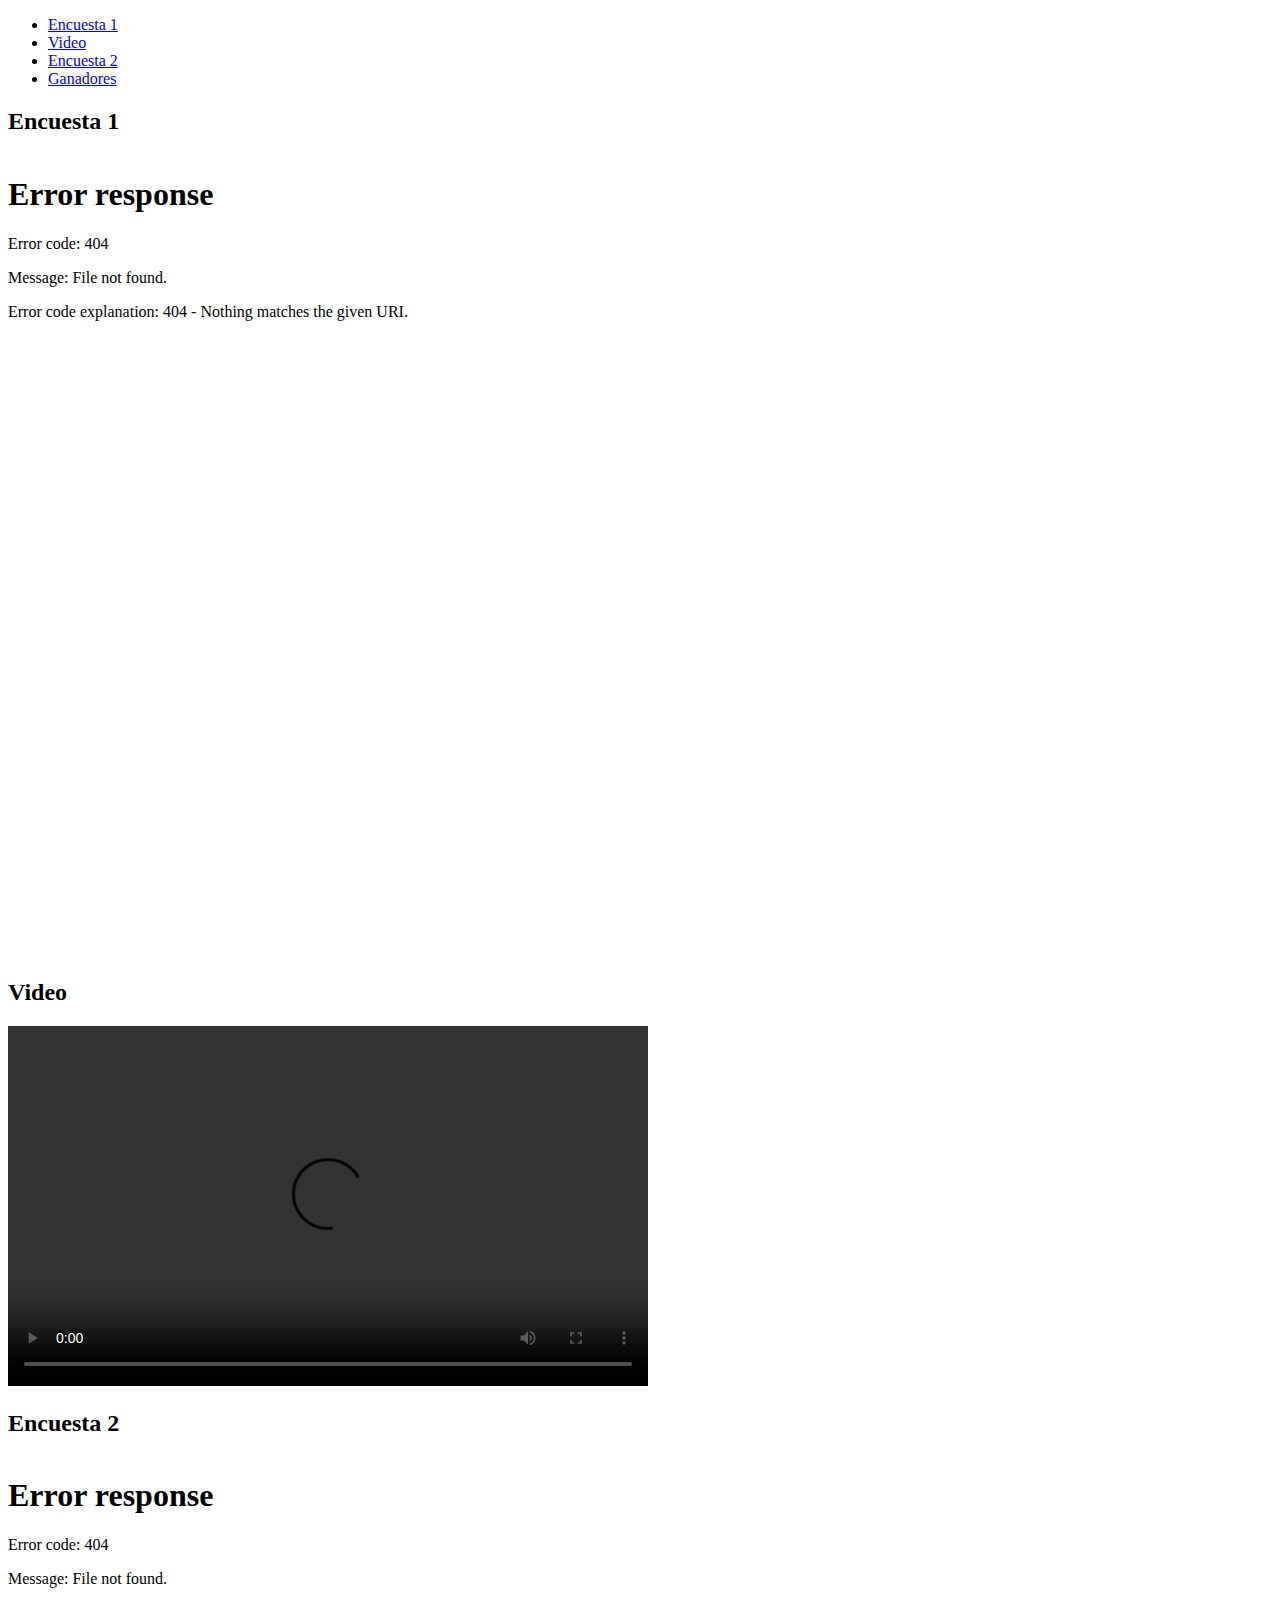
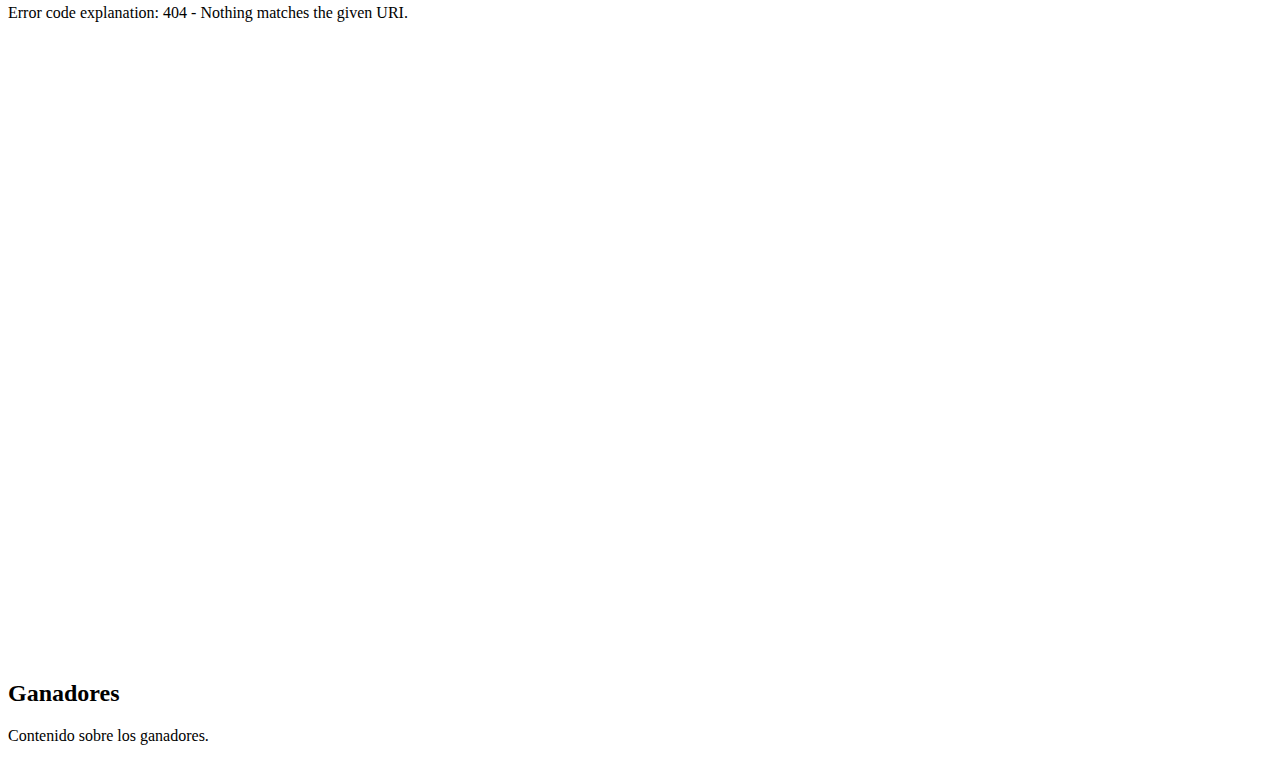
==== index.html @ 41e46aae "index.html" ====
<!DOCTYPE html>
<html lang="es">
<head>
  <meta charset="UTF-8">
  <title>Mi Página</title>
  <!-- Vincular el archivo CSS -->
  <link rel="stylesheet" href="style.css">
  <!-- Meta etiqueta para responsividad -->
  <meta name="viewport" content="width=device-width, initial-scale=1.0">
</head>
<body>
  <!-- Navegación -->
  <nav>
    <ul>
      <li><a href="#encuesta1">Encuesta 1</a></li>
      <li><a href="#video">Video</a></li>
      <li><a href="#encuesta2">Encuesta 2</a></li>
      <li><a href="#ganadores">Ganadores</a></li>
    </ul>
  </nav>

  <!-- Contenido -->
  <section id="encuesta1">
    <h2>Encuesta 1</h2>
    <!-- Insertar Google Form aquí -->
    <iframe src="URL_DE_TU_ENCUESTA_1" width="100%" height="800" frameborder="0" marginheight="0" marginwidth="0">Cargando…</iframe>
  </section>

  <section id="video">
    <h2>Video</h2>
    <!-- Insertar video aquí -->
    <!-- Usando etiqueta <video> si tienes el archivo alojado en línea -->
    <video width="640" height="360" controls>
      <source src="URL_DE_TU_VIDEO.mp4" type="video/mp4">
      Tu navegador no soporta el elemento de video.
    </video>
    <!-- O puedes usar un iframe si el video está en YouTube -->
    <!--
    <iframe width="560" height="315" src="URL_DE_TU_VIDEO" frameborder="0" allowfullscreen></iframe>
    -->
  </section>

  <section id="encuesta2">
    <h2>Encuesta 2</h2>
    <!-- Insertar segunda Google Form aquí -->
    <iframe src="URL_DE_TU_ENCUESTA_2" width="100%" height="800" frameborder="0" marginheight="0" marginwidth="0">Cargando…</iframe>
  </section>

  <section id="ganadores">
    <h2>Ganadores</h2>
    <p>Contenido sobre los ganadores.</p>
  </section>

  <!-- Vincular el archivo JavaScript -->
  <script src="script.js"></script>
</body>
</html>
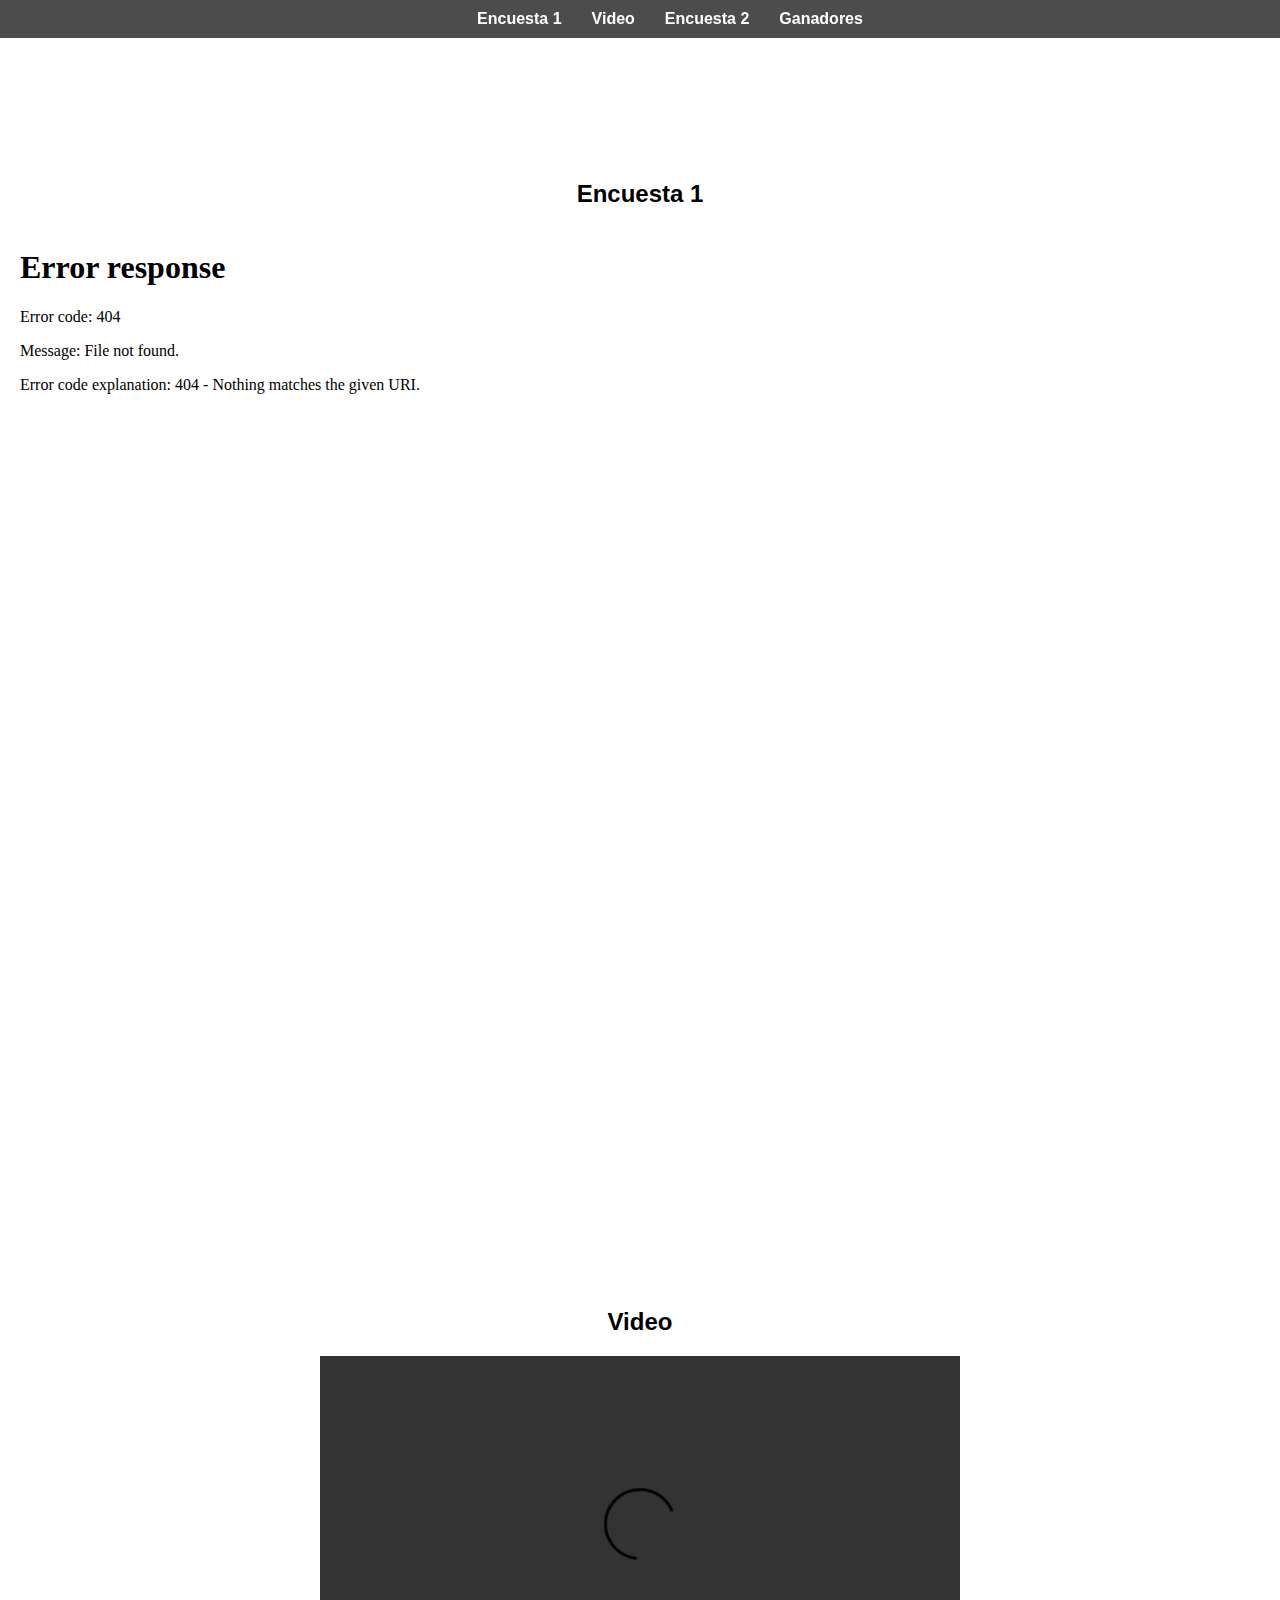
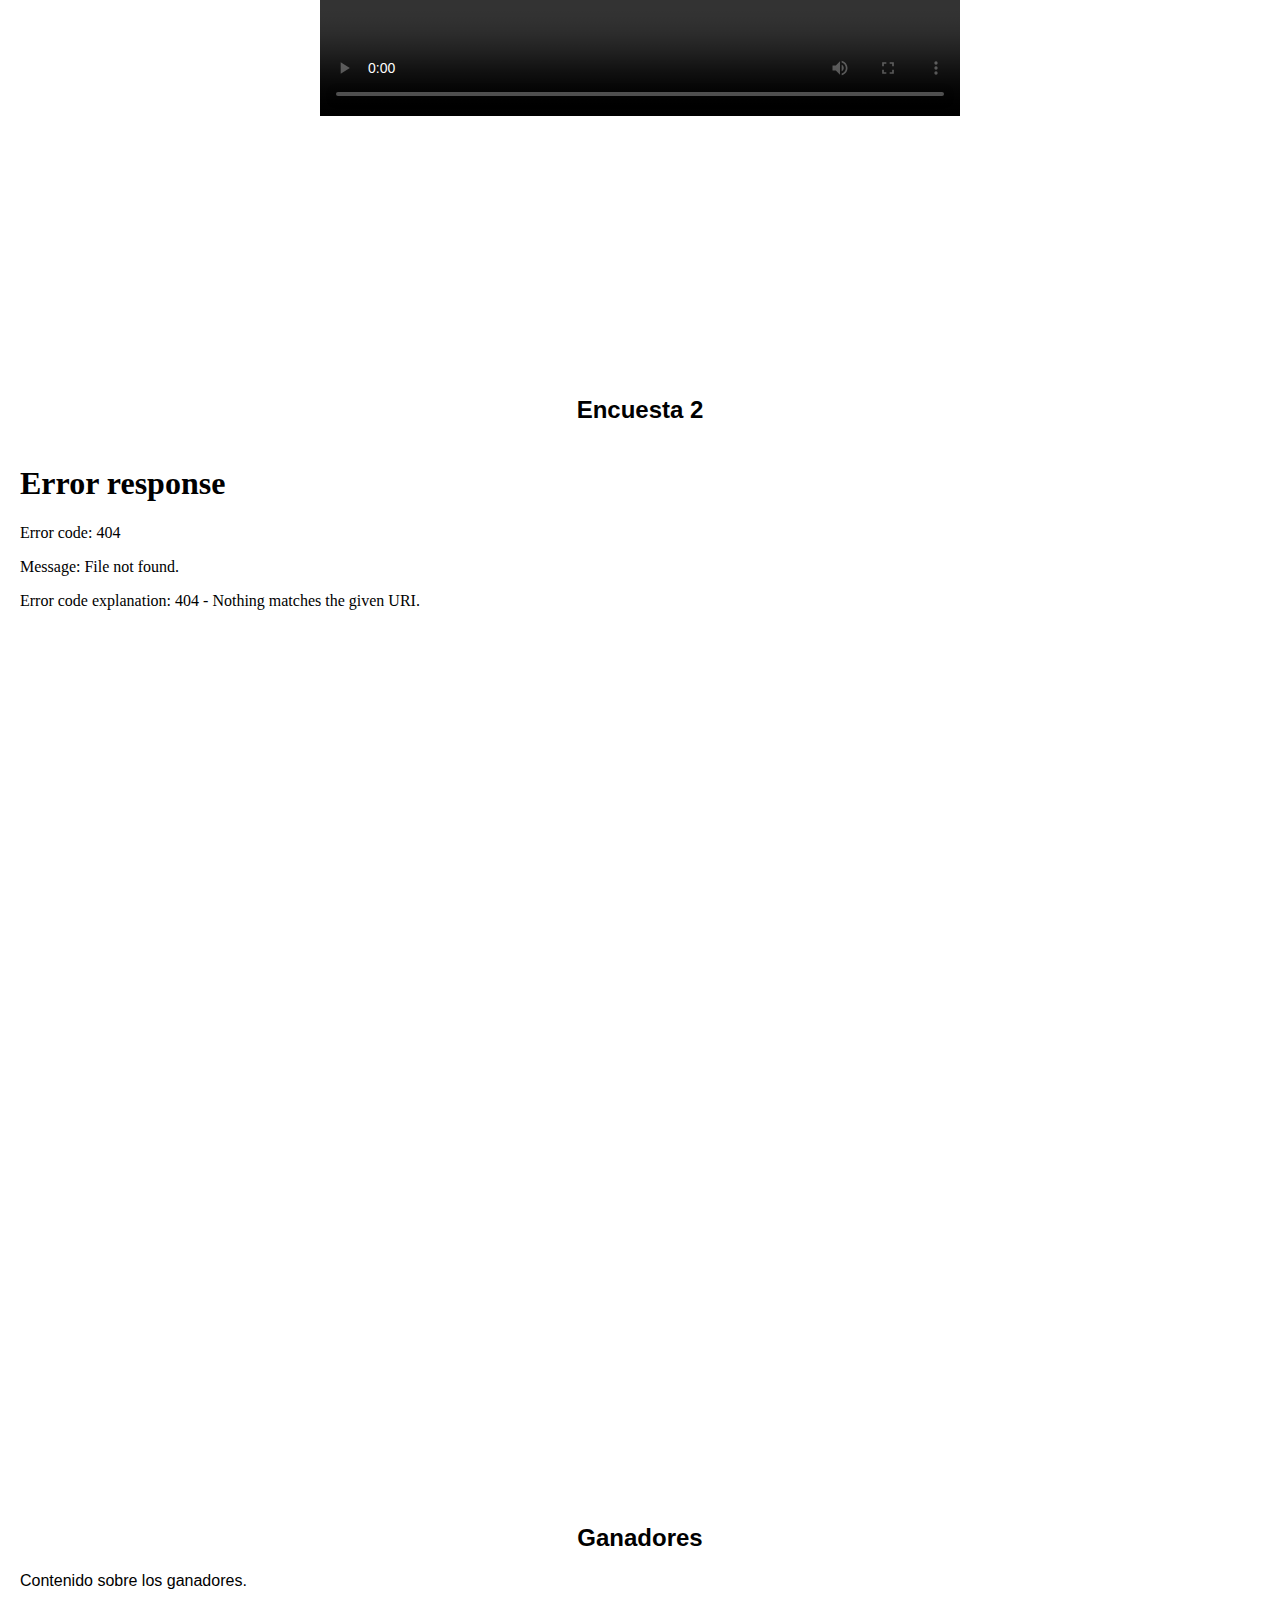
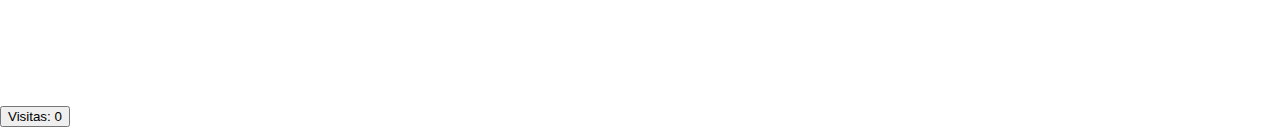
==== commit 425230ec: "Update index.html" ====
--- a/index.html
+++ b/index.html
@@ -50,7 +50,7 @@
     <h2>Ganadores</h2>
     <p>Contenido sobre los ganadores.</p>
   </section>
-
+  <button id="contadorBtn">Visitas: <span id="contador">0</span></button>
   <!-- Vincular el archivo JavaScript -->
   <script src="script.js"></script>
 </body>
--- a/style.css
+++ b/style.css
@@ -0,0 +1,56 @@
+/* Estilos generales */
+body {
+  font-family: Arial, sans-serif;
+  margin: 0;
+  background-image: url('https://i.imgur.com/WC3wrDA.jpg');
+  background-size: cover;
+  background-repeat: no-repeat;
+  background-attachment: fixed;
+}
+
+/* Estilos de navegación */
+nav {
+  background-color: rgba(0, 0, 0, 0.7);
+  padding: 10px;
+  position: fixed;
+  width: 100%;
+  top: 0;
+}
+
+nav ul {
+  list-style: none;
+  display: flex;
+  justify-content: center;
+  margin: 0;
+}
+
+nav ul li {
+  margin: 0 15px;
+}
+
+nav ul li a {
+  color: white;
+  text-decoration: none;
+  font-weight: bold;
+}
+
+nav ul li a:hover {
+  text-decoration: underline;
+}
+
+/* Estilos de las secciones */
+section {
+  padding: 100px 20px;
+  background-color: rgba(255, 255, 255, 0.8);
+  margin-top: 60px;
+}
+
+h2 {
+  text-align: center;
+  margin-bottom: 20px;
+}
+
+iframe, video {
+  display: block;
+  margin: 0 auto;
+}
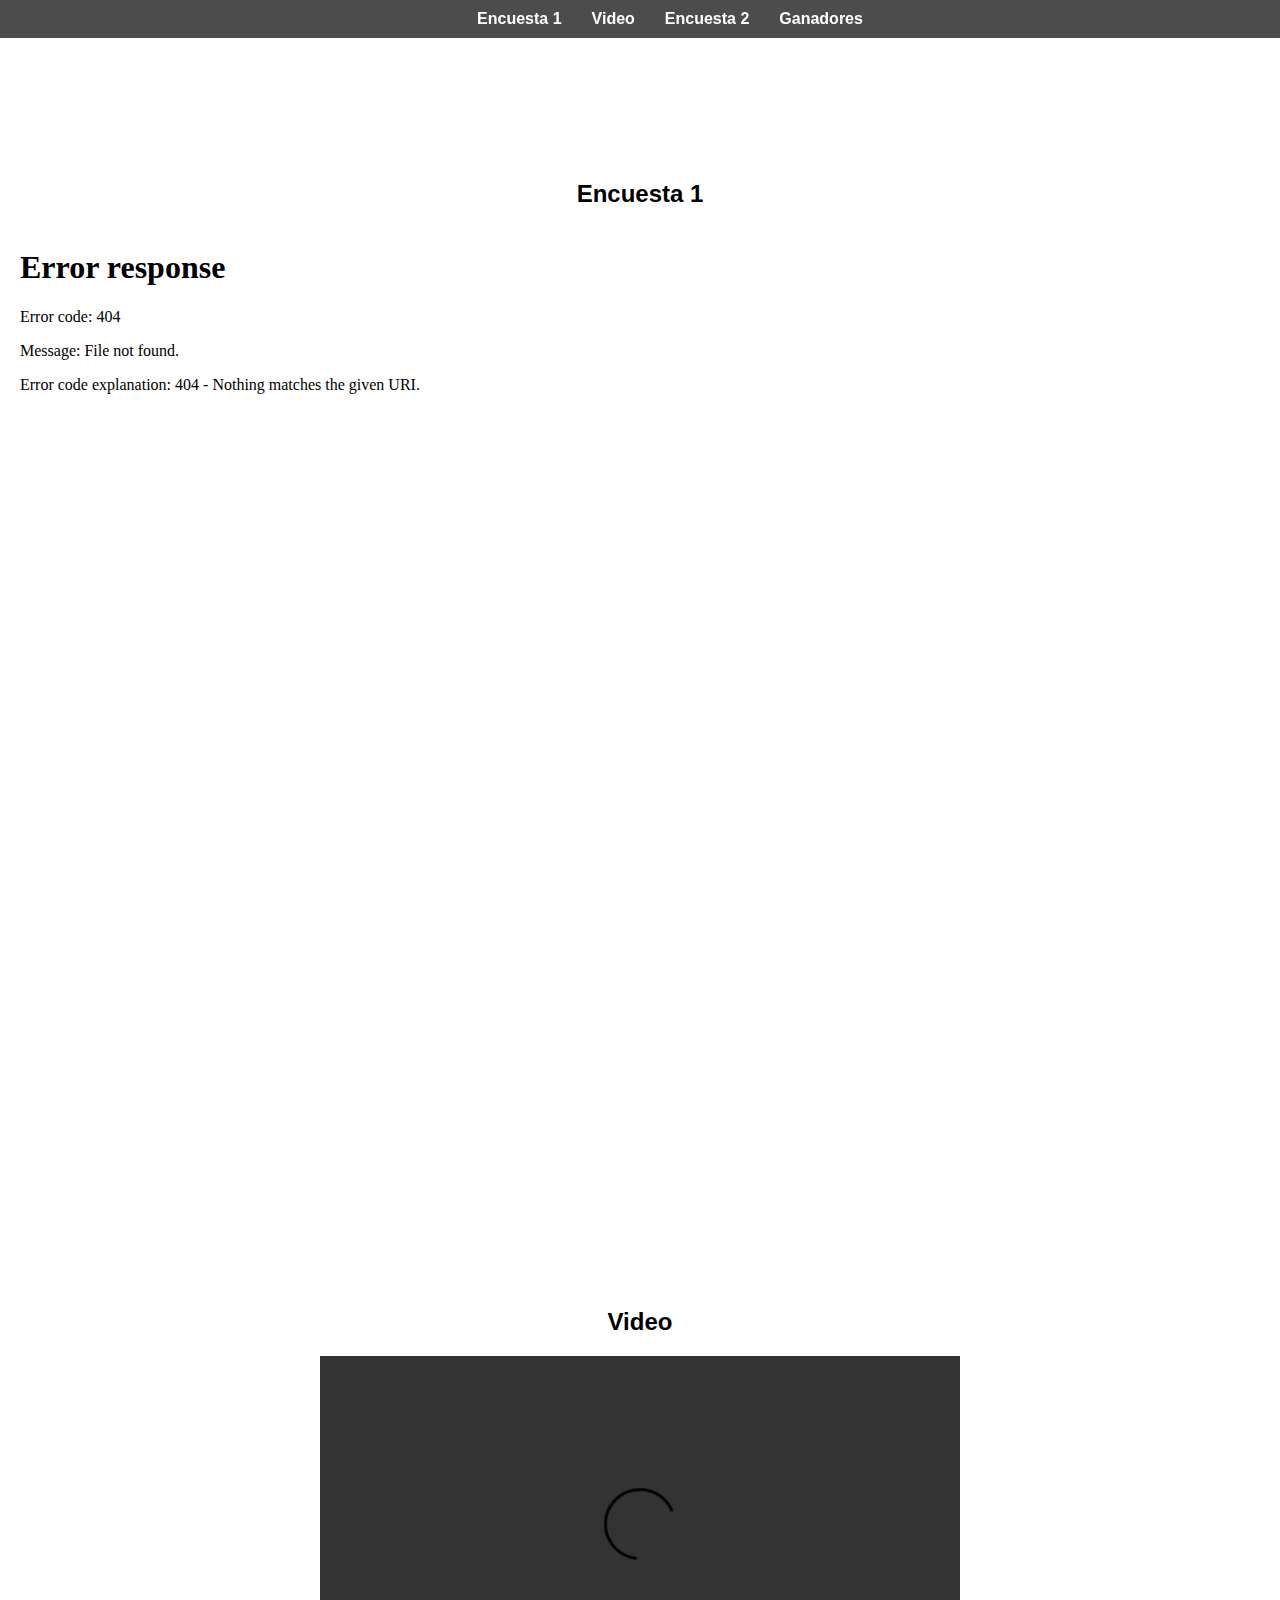
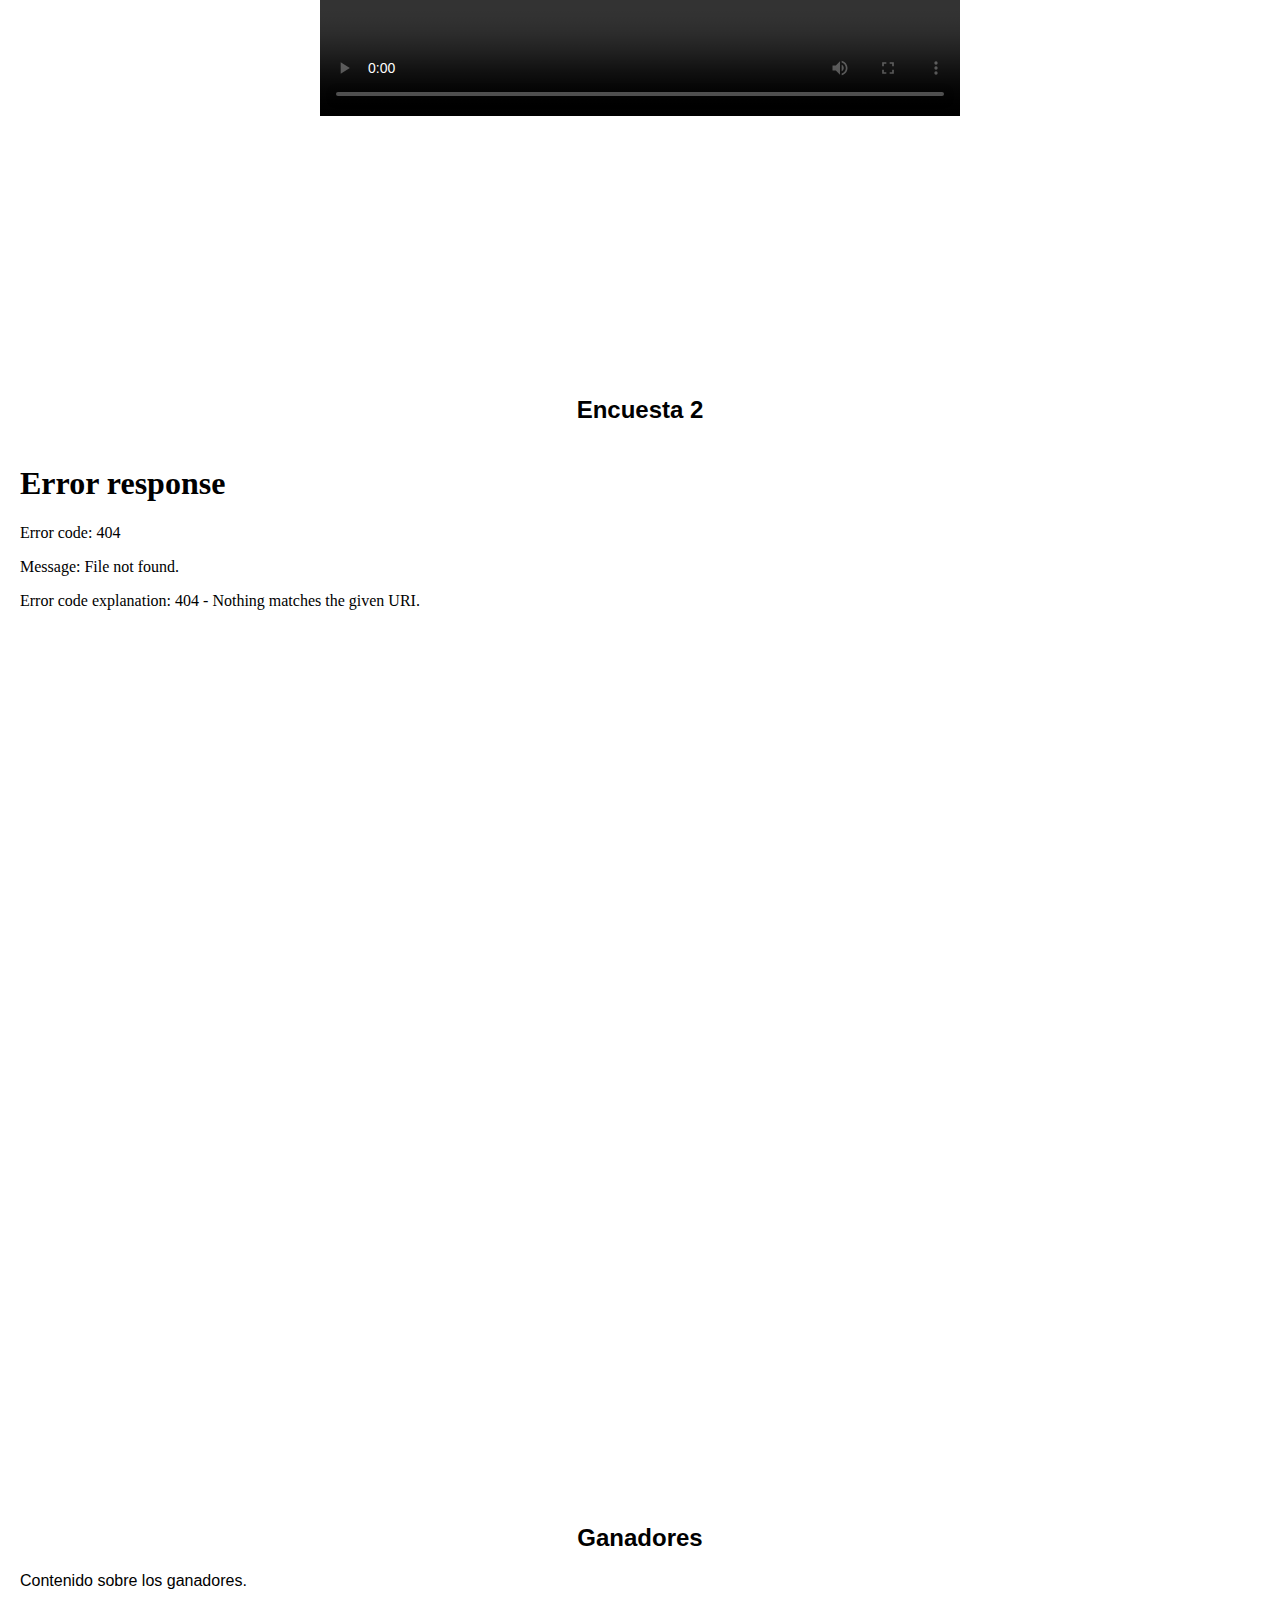
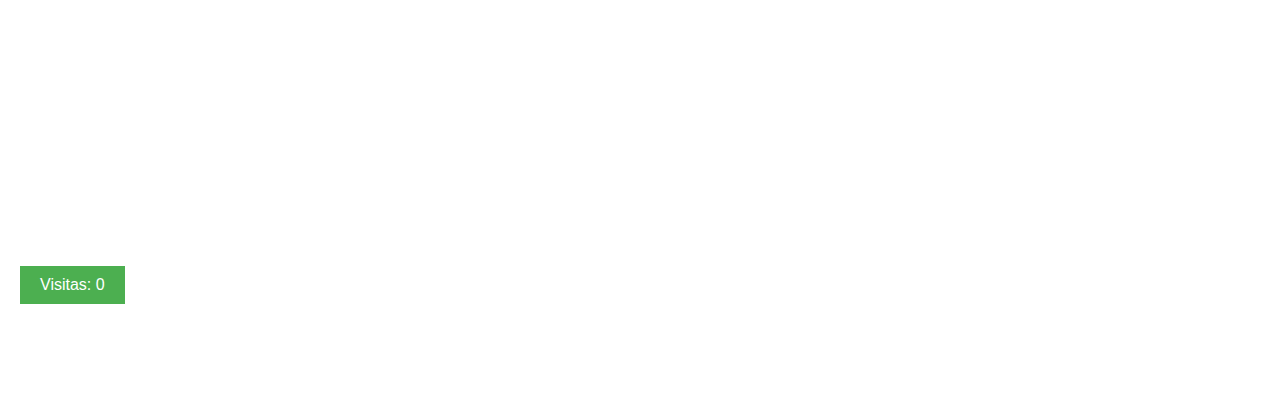
==== commit 8199fe85: "Update index.html" ====
--- a/index.html
+++ b/index.html
@@ -29,15 +29,10 @@
   <section id="video">
     <h2>Video</h2>
     <!-- Insertar video aquí -->
-    <!-- Usando etiqueta <video> si tienes el archivo alojado en línea -->
     <video width="640" height="360" controls>
       <source src="URL_DE_TU_VIDEO.mp4" type="video/mp4">
       Tu navegador no soporta el elemento de video.
     </video>
-    <!-- O puedes usar un iframe si el video está en YouTube -->
-    <!--
-    <iframe width="560" height="315" src="URL_DE_TU_VIDEO" frameborder="0" allowfullscreen></iframe>
-    -->
   </section>
 
   <section id="encuesta2">
@@ -50,7 +45,12 @@
     <h2>Ganadores</h2>
     <p>Contenido sobre los ganadores.</p>
   </section>
-  <button id="contadorBtn">Visitas: <span id="contador">0</span></button>
+
+  <!-- Contador de visitas -->
+  <section>
+    <button id="contadorBtn">Visitas: <span id="contador">0</span></button>
+  </section>
+
   <!-- Vincular el archivo JavaScript -->
   <script src="script.js"></script>
 </body>
--- a/style.css
+++ b/style.css
@@ -44,6 +44,18 @@
   background-color: rgba(255, 255, 255, 0.8);
   margin-top: 60px;
 }
+#contadorBtn {
+  background-color: #4CAF50;
+  color: white;
+  padding: 10px 20px;
+  border: none;
+  cursor: pointer;
+  font-size: 16px;
+}
+
+#contadorBtn:hover {
+  background-color: #45a049;
+}
 
 h2 {
   text-align: center;
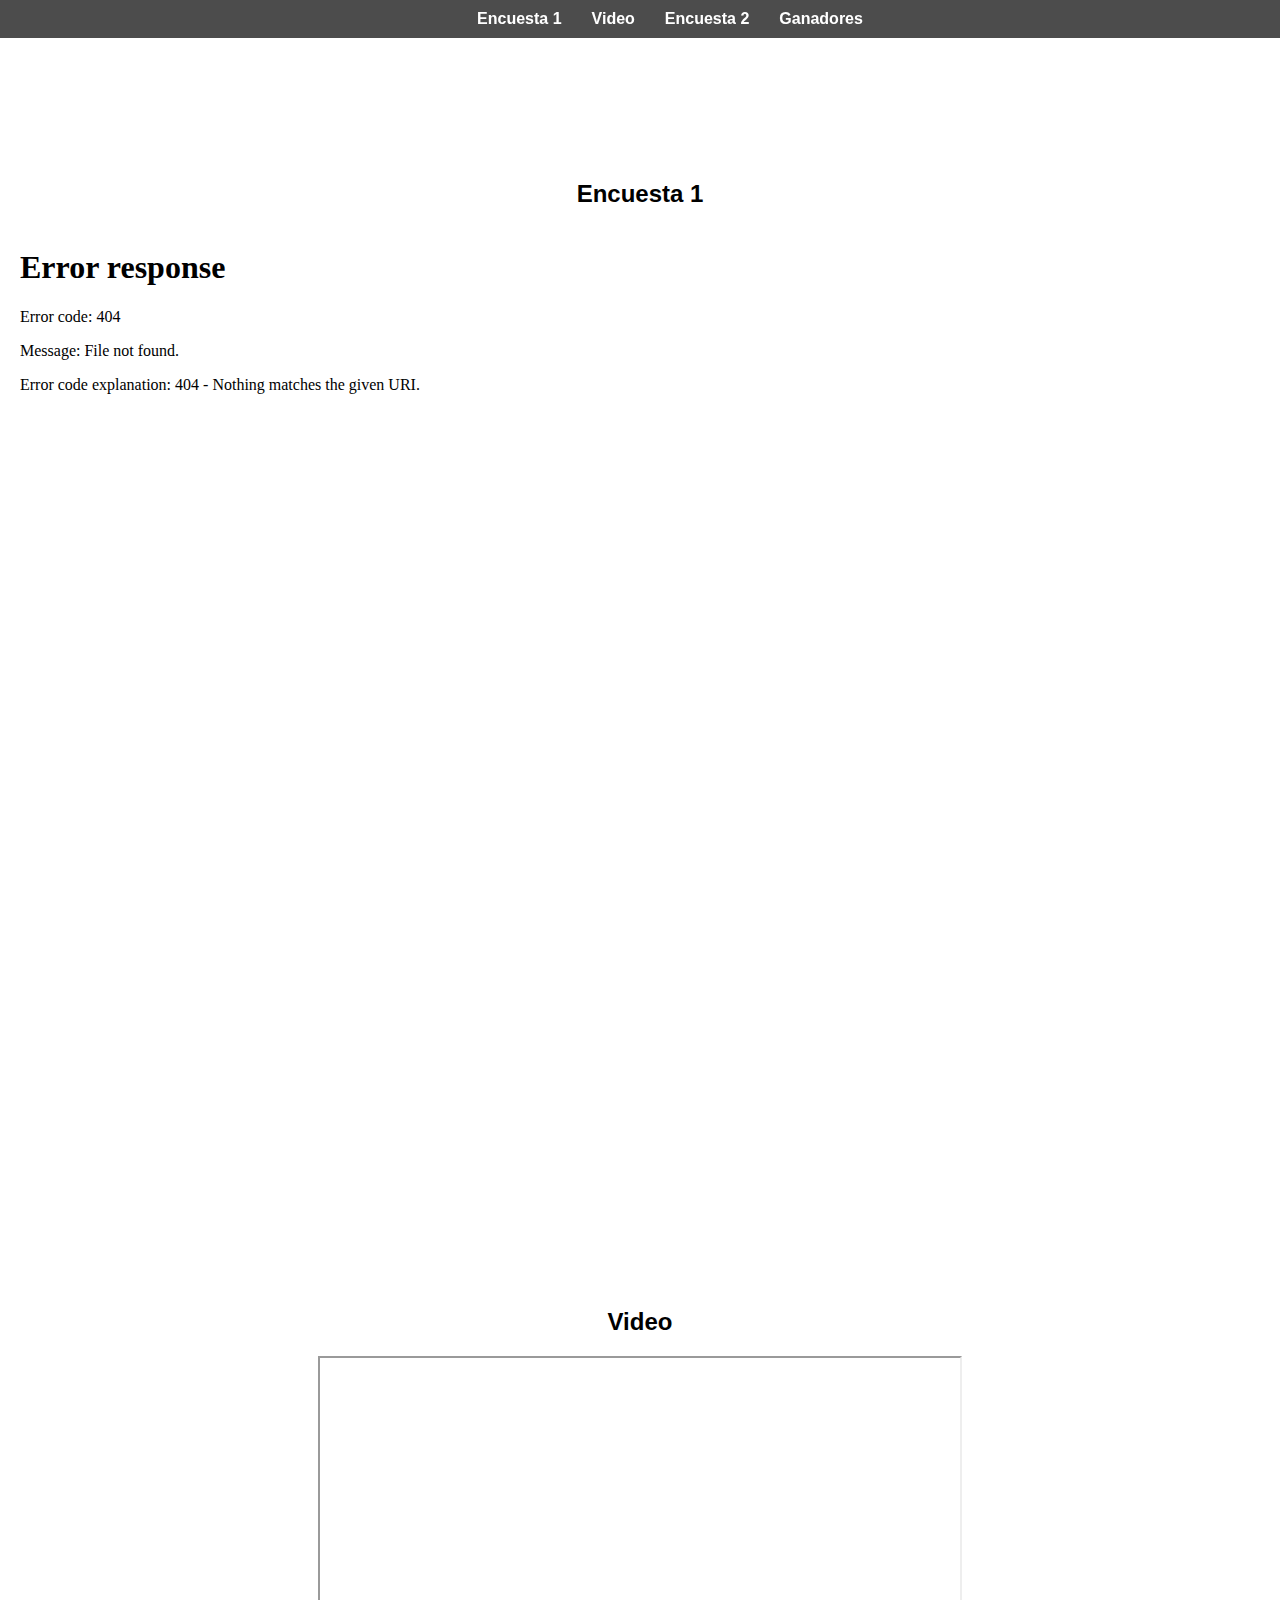
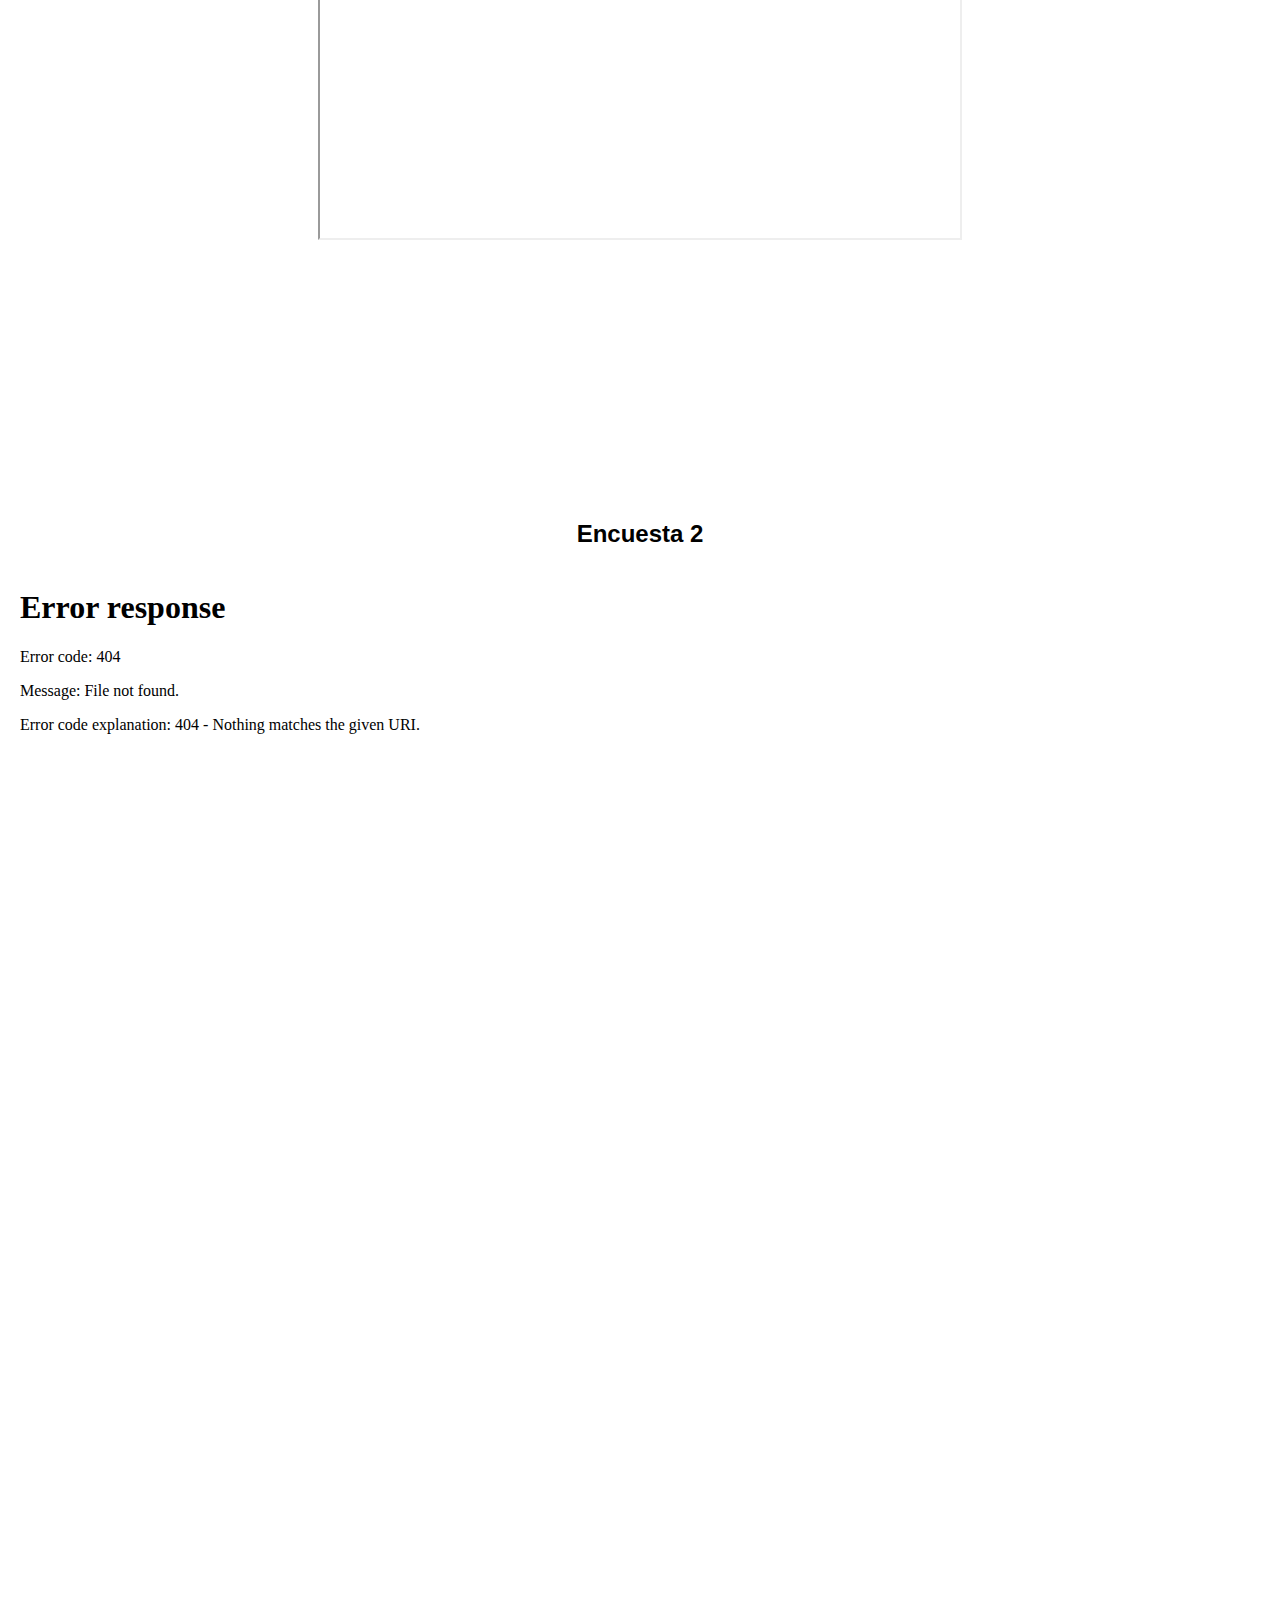
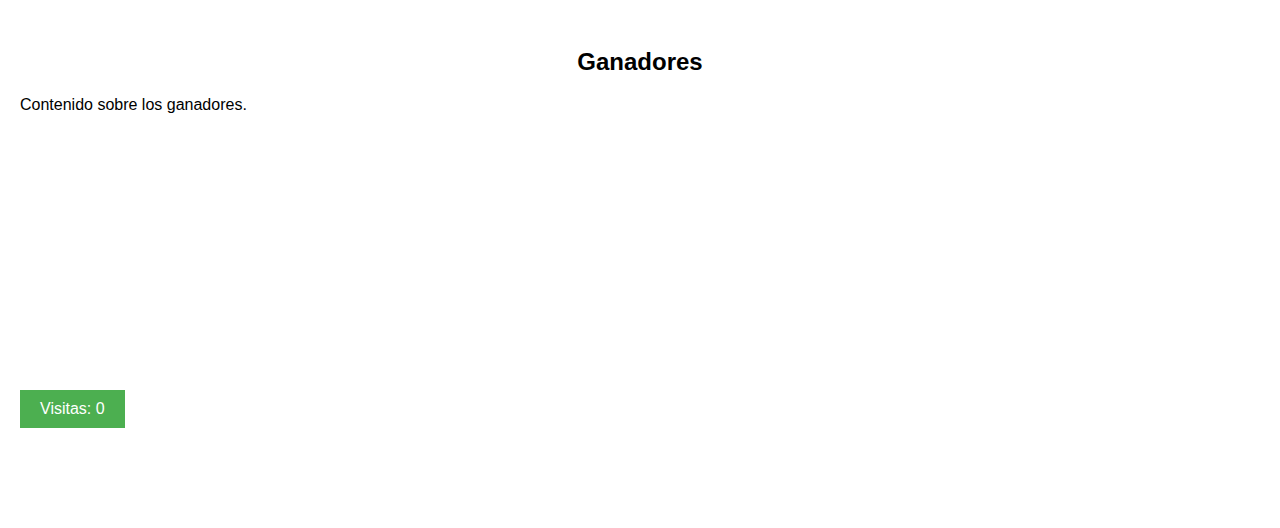
==== commit 49300dac: "Update index.html" ====
--- a/index.html
+++ b/index.html
@@ -27,13 +27,10 @@
   </section>
 
   <section id="video">
-    <h2>Video</h2>
-    <!-- Insertar video aquí -->
-    <video width="640" height="360" controls>
-      <source src="URL_DE_TU_VIDEO.mp4" type="video/mp4">
-      Tu navegador no soporta el elemento de video.
-    </video>
-  </section>
+  <h2>Video</h2>
+  <!-- Insertar video aquí -->
+  <iframe src="https://drive.google.com/file/d/1NHUW44GManUFmn73cGbrI8l6pNb1I3JY/preview" width="640" height="480" allow="autoplay"></iframe>
+</section>
 
   <section id="encuesta2">
     <h2>Encuesta 2</h2>
--- a/style.css
+++ b/style.css
@@ -44,6 +44,18 @@
   background-color: rgba(255, 255, 255, 0.8);
   margin-top: 60px;
 }
+
+h2 {
+  text-align: center;
+  margin-bottom: 20px;
+}
+
+iframe, video {
+  display: block;
+  margin: 0 auto;
+}
+
+/* Estilos del botón del contador */
 #contadorBtn {
   background-color: #4CAF50;
   color: white;
@@ -56,13 +68,3 @@
 #contadorBtn:hover {
   background-color: #45a049;
 }
-
-h2 {
-  text-align: center;
-  margin-bottom: 20px;
-}
-
-iframe, video {
-  display: block;
-  margin: 0 auto;
-}
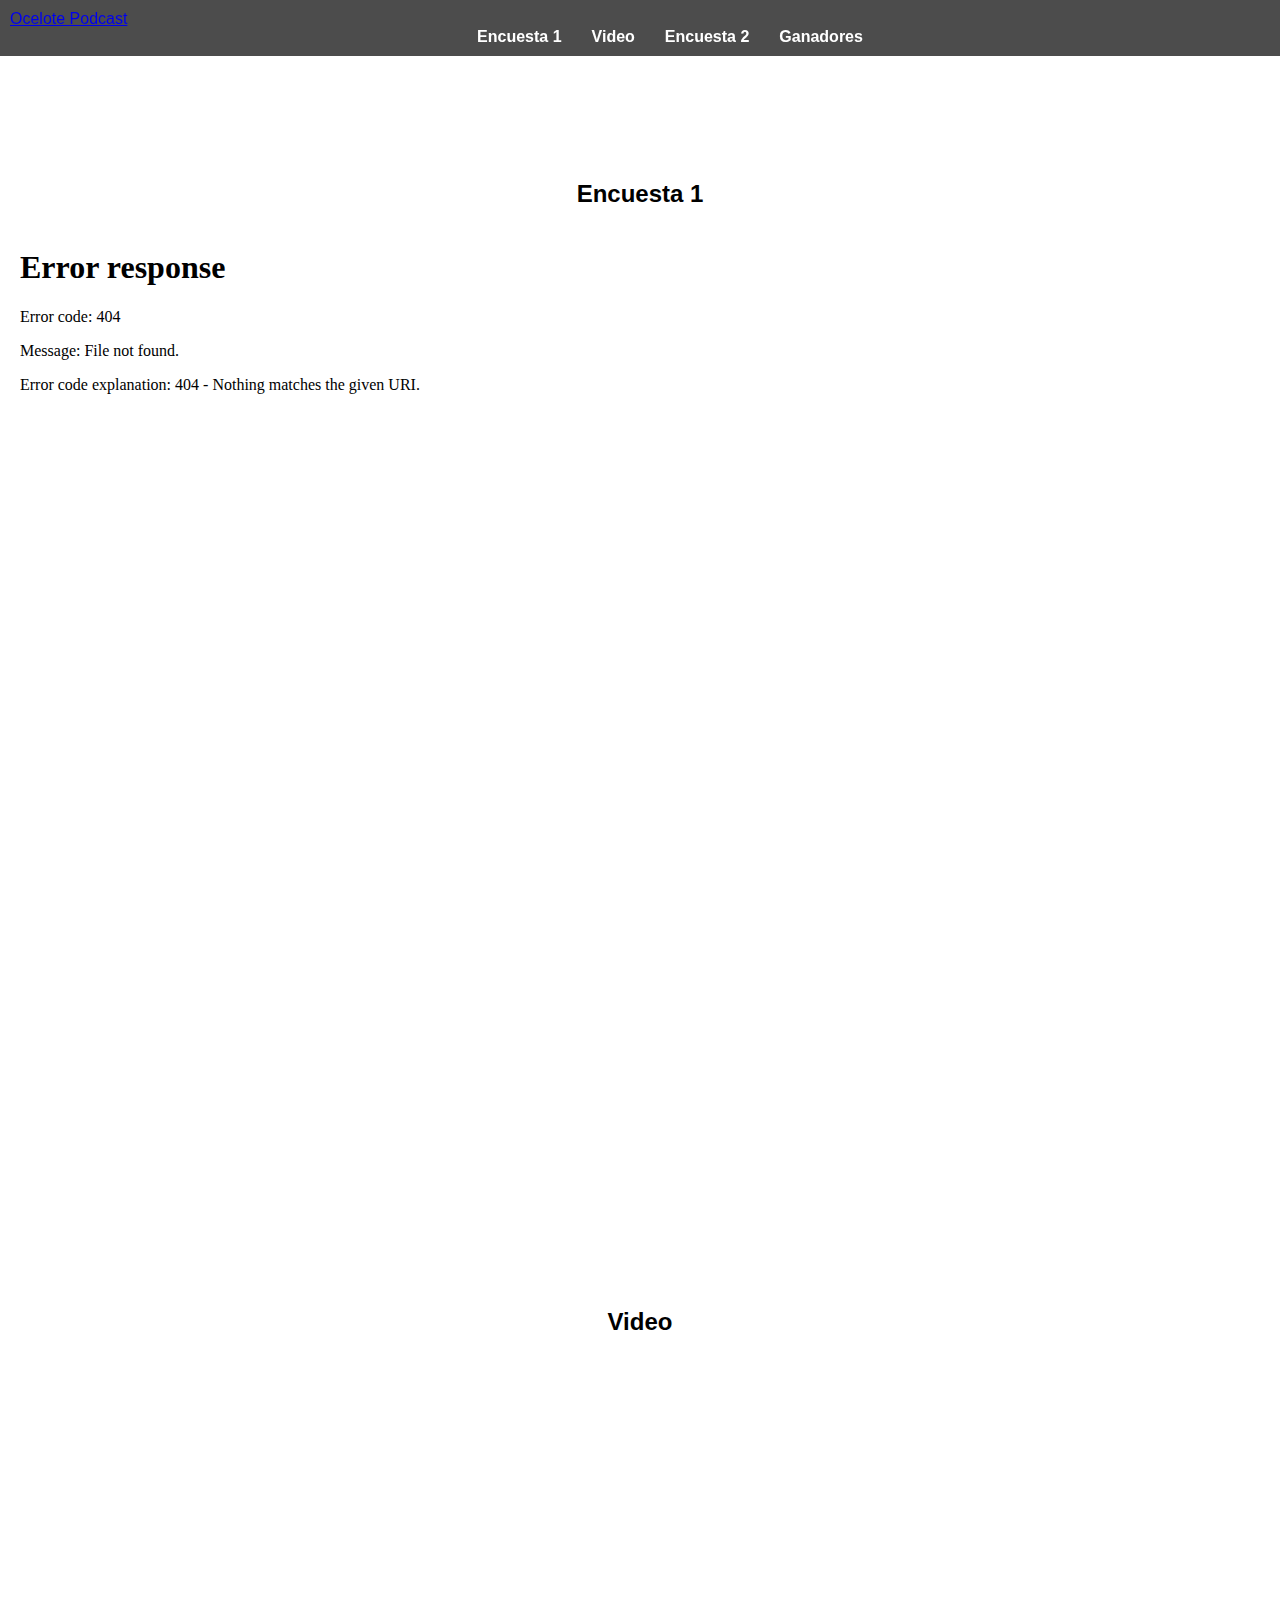
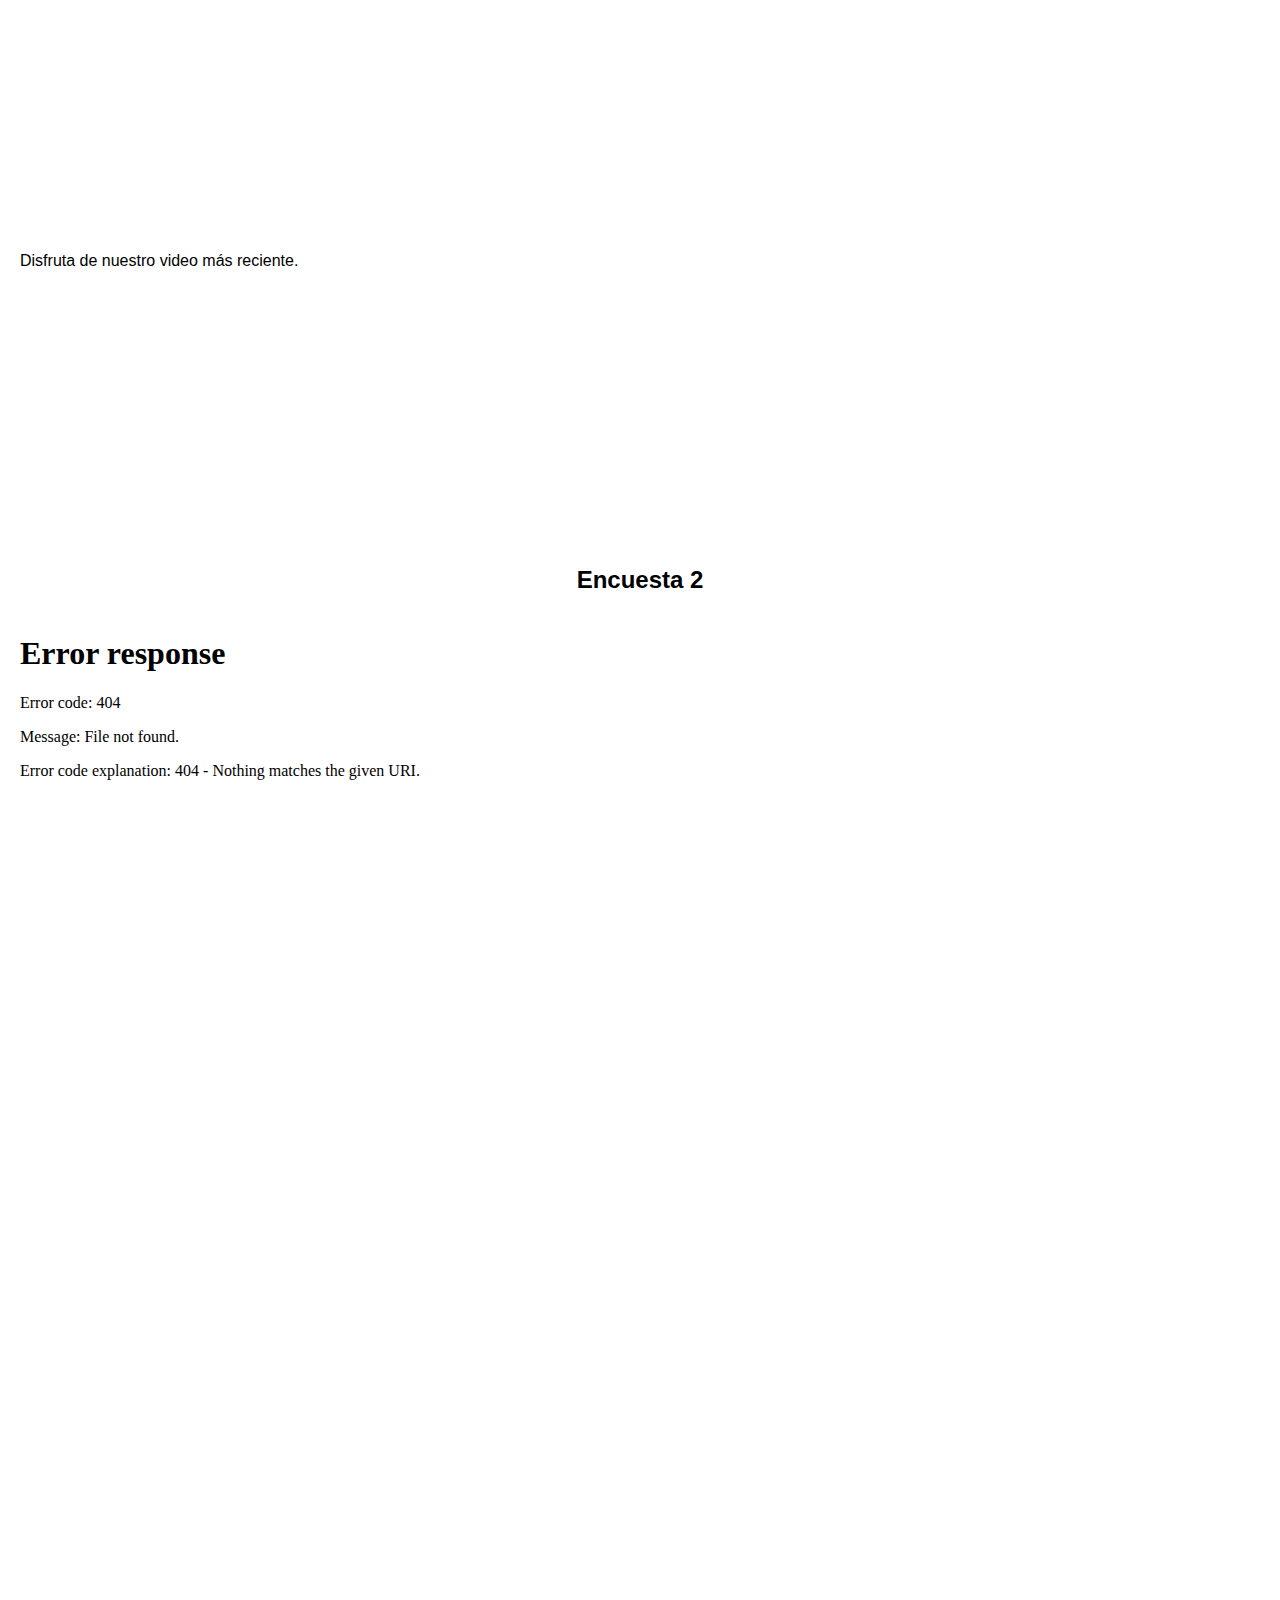
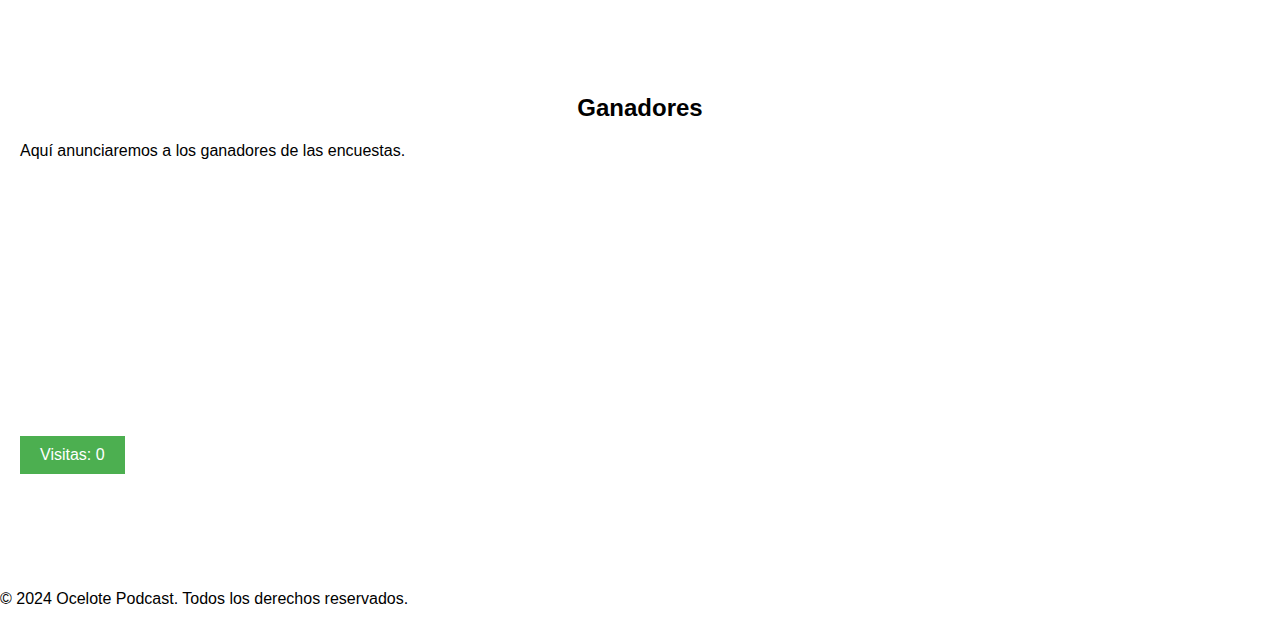
==== commit 748506ef: "Update index.html" ====
--- a/index.html
+++ b/index.html
@@ -2,53 +2,82 @@
 <html lang="es">
 <head>
   <meta charset="UTF-8">
-  <title>Mi Página</title>
+  <meta name="viewport" content="width=device-width, initial-scale=1.0">  
+  <title>Ocelote Podcast</title>
+  
+  <!-- Fuente desde Google Fonts -->
+  <link rel="preconnect" href="https://fonts.gstatic.com">
+  <link href="https://fonts.googleapis.com/css2?family=Montserrat:wght@400;700&display=swap" rel="stylesheet">
+  
   <!-- Vincular el archivo CSS -->
   <link rel="stylesheet" href="style.css">
-  <!-- Meta etiqueta para responsividad -->
-  <meta name="viewport" content="width=device-width, initial-scale=1.0">
+
+  <!-- Metadatos para SEO -->
+  <meta name="description" content="Página de encuestas y video del Ocelote Podcast">
+  <meta name="keywords" content="encuestas, video, ganadores, podcast, ocelote">
+  
 </head>
 <body>
-  <!-- Navegación -->
-  <nav>
-    <ul>
-      <li><a href="#encuesta1">Encuesta 1</a></li>
-      <li><a href="#video">Video</a></li>
-      <li><a href="#encuesta2">Encuesta 2</a></li>
-      <li><a href="#ganadores">Ganadores</a></li>
-    </ul>
-  </nav>
+  <!-- Navegación fija -->
+  <header>
+    <nav>
+      <div class="logo">
+        <a href="#top">Ocelote Podcast</a>
+      </div>
+      <ul class="menu">
+        <li><a href="#encuesta1">Encuesta 1</a></li>
+        <li><a href="#video">Video</a></li>
+        <li><a href="#encuesta2">Encuesta 2</a></li>
+        <li><a href="#ganadores">Ganadores</a></li>
+      </ul>
+    </nav>
+  </header>
 
-  <!-- Contenido -->
-  <section id="encuesta1">
-    <h2>Encuesta 1</h2>
-    <!-- Insertar Google Form aquí -->
-    <iframe src="URL_DE_TU_ENCUESTA_1" width="100%" height="800" frameborder="0" marginheight="0" marginwidth="0">Cargando…</iframe>
-  </section>
+  <!-- Contenido principal -->
+  <main id="top">
+    <section id="encuesta1">
+      <h2>Encuesta 1</h2>
+      <!-- Reemplaza URL_DE_TU_ENCUESTA_1 con el link de tu Google Form -->
+      <iframe src="URL_DE_TU_ENCUESTA_1" width="100%" height="800" frameborder="0" marginheight="0" marginwidth="0" title="Encuesta 1">Cargando…</iframe>
+    </section>
 
-  <section id="video">
-  <h2>Video</h2>
-  <!-- Insertar video aquí -->
-  <iframe src="https://drive.google.com/file/d/1NHUW44GManUFmn73cGbrI8l6pNb1I3JY/preview" width="640" height="480" allow="autoplay"></iframe>
-</section>
+    <section id="video">
+      <h2>Video</h2>
+      <!-- Coloca aquí el video que desees (YouTube, Drive, etc.). Asegúrate que el enlace sea público. -->
+      <iframe src="https://drive.google.com/file/d/1NHUW44GManUFmn73cGbrI8l6pNb1I3JY/preview" 
+              width="640" height="480" allow="autoplay" frameborder="0" title="Video del Podcast">
+      </iframe>
+      <p>Disfruta de nuestro video más reciente.</p>
+    </section>
 
-  <section id="encuesta2">
-    <h2>Encuesta 2</h2>
-    <!-- Insertar segunda Google Form aquí -->
-    <iframe src="URL_DE_TU_ENCUESTA_2" width="100%" height="800" frameborder="0" marginheight="0" marginwidth="0">Cargando…</iframe>
-  </section>
+    <section id="encuesta2">
+      <h2>Encuesta 2</h2>
+      <!-- Reemplaza URL_DE_TU_ENCUESTA_2 con el link de tu segundo Google Form -->
+      <iframe src="URL_DE_TU_ENCUESTA_2" width="100%" height="800" frameborder="0" marginheight="0" marginwidth="0" title="Encuesta 2">Cargando…</iframe>
+    </section>
 
-  <section id="ganadores">
-    <h2>Ganadores</h2>
-    <p>Contenido sobre los ganadores.</p>
-  </section>
+    <section id="ganadores">
+      <h2>Ganadores</h2>
+      <p>Aquí anunciaremos a los ganadores de las encuestas.</p>
+    </section>
 
-  <!-- Contador de visitas -->
-  <section>
-    <button id="contadorBtn">Visitas: <span id="contador">0</span></button>
-  </section>
+    <!-- Contador de visitas -->
+    <section id="contador-section">
+      <button id="contadorBtn">Visitas: <span id="contador">0</span></button>
+    </section>
+  </main>
+
+  <!-- Footer -->
+  <footer>
+    <p>&copy; 2024 Ocelote Podcast. Todos los derechos reservados.</p>
+  </footer>
 
   <!-- Vincular el archivo JavaScript -->
   <script src="script.js"></script>
 </body>
 </html>
+
+  <!-- Vincular el archivo JavaScript -->
+  <script src="script.js"></script>
+</body>
+</html>
